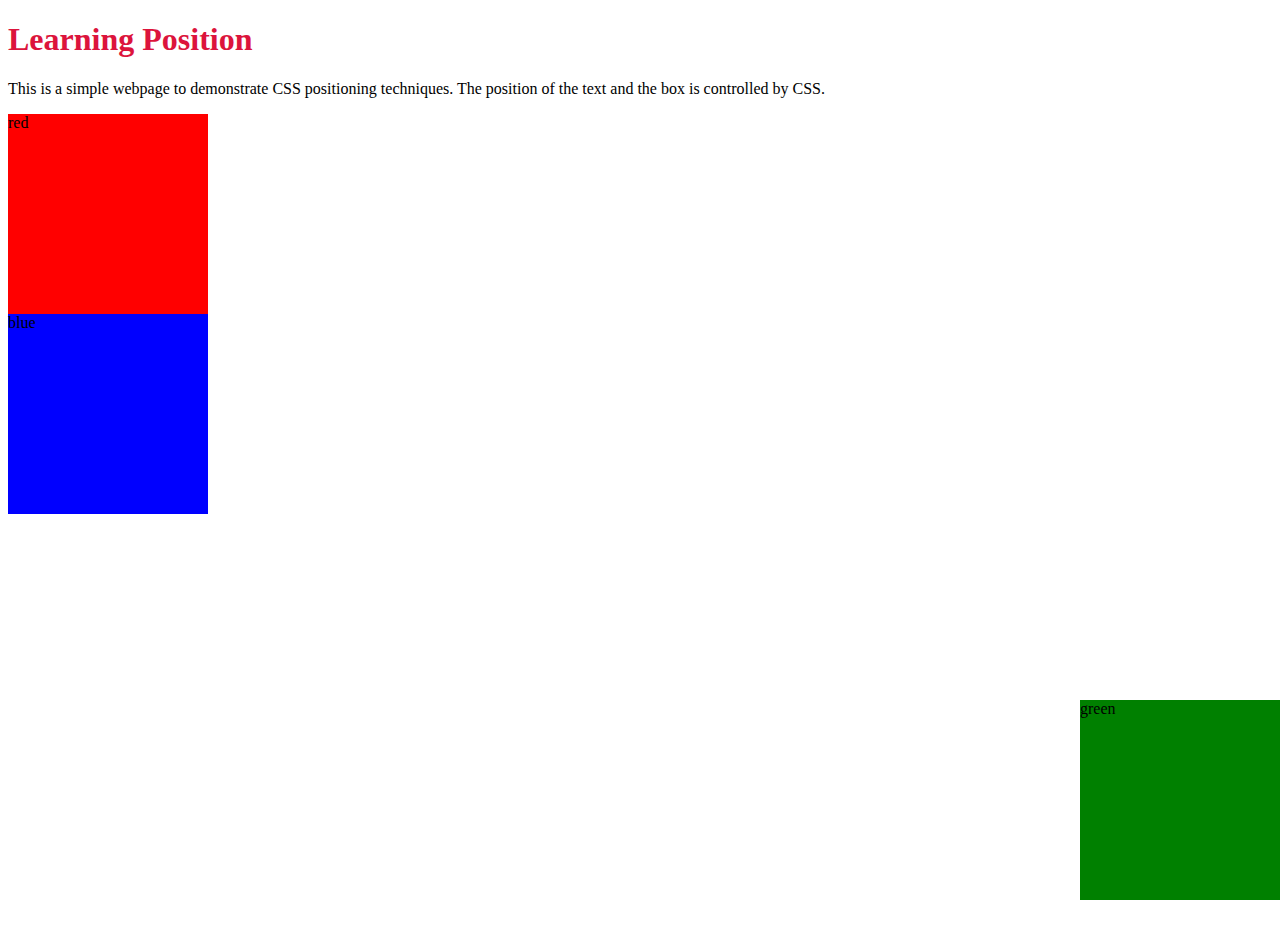
==== position.html @ 90190025 "First commit for css learning" ====
<!DOCTYPE html>
<html lang="en">
  <head>
    <meta charset="UTF-8" />
    <meta name="viewport" content="width=device-width, initial-scale=1.0" />
    <title>Learning Position</title>
    <style>
      body {
        height: 100vh;
      }
      h1 {
        color: crimson;
      }

      .container {
        width: 100%;
      }
      .container > div {
        width: 200px;
        height: 200px;
      }
      .red {
        background-color: red;
      }
      .green {
        background-color: green;
        position: absolute;
        right: 0;
        bottom: 0;
      }

      .blue {
        background-color: blue;
      }
    </style>
  </head>
  <body>
    <section>
      <h1>Learning Position</h1>
      <p>
        This is a simple webpage to demonstrate CSS positioning techniques. The
        position of the text and the box is controlled by CSS.
      </p>
    </section>
    <section class="container">
      <div class="red">red</div>
      <div class="green">green</div>
      <div class="blue">blue</div>
      <div></div>
    </section>
  </body>
</html>
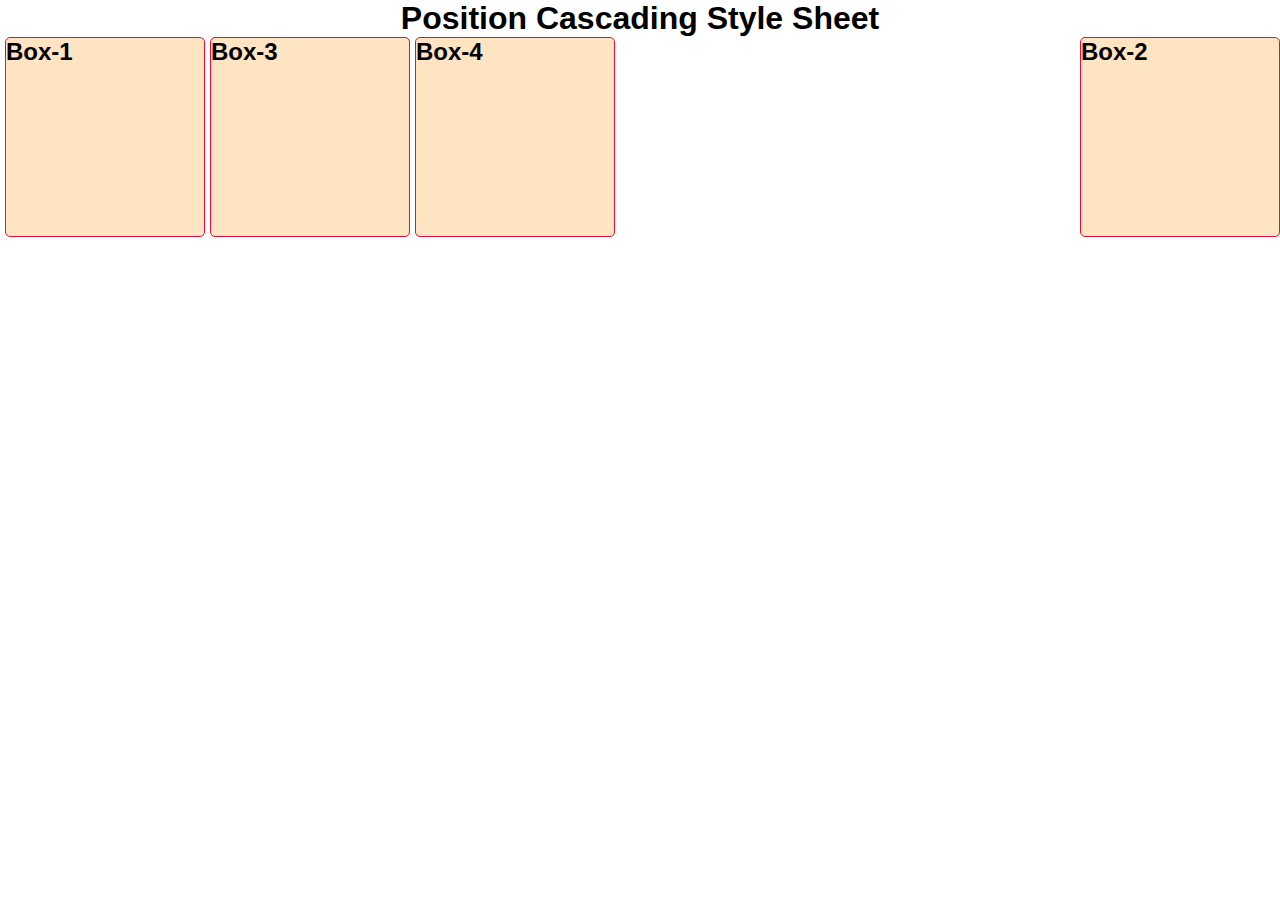
==== commit 40e6e68b: "css bonus practice" ====
--- a/position.html
+++ b/position.html
@@ -3,50 +3,53 @@
   <head>
     <meta charset="UTF-8" />
     <meta name="viewport" content="width=device-width, initial-scale=1.0" />
-    <title>Learning Position</title>
+    <title>Position CSS</title>
     <style>
-      body {
-        height: 100vh;
+      * {
+        margin: 0;
+        padding: 0;
+        box-sizing: border-box;
+        font-family: sans-serif;
       }
-      h1 {
-        color: crimson;
+      .container {
+        display: flex;
+        position: relative;
       }
 
-      .container {
-        width: 100%;
-      }
-      .container > div {
+      .box {
         width: 200px;
         height: 200px;
+        margin-left: 5px;
+        border-radius: 5px;
+        background-color: bisque;
+        border: 1px solid crimson;
       }
-      .red {
-        background-color: red;
+      .box-3 {
+        z-index: 1;
       }
-      .green {
-        background-color: green;
+      .box-2 {
         position: absolute;
+        bottom: 0;
         right: 0;
-        bottom: 0;
-      }
-
-      .blue {
-        background-color: blue;
+        margin: 0;
       }
     </style>
   </head>
   <body>
-    <section>
-      <h1>Learning Position</h1>
-      <p>
-        This is a simple webpage to demonstrate CSS positioning techniques. The
-        position of the text and the box is controlled by CSS.
-      </p>
-    </section>
+    <h1 style="text-align: center">Position Cascading Style Sheet</h1>
     <section class="container">
-      <div class="red">red</div>
-      <div class="green">green</div>
-      <div class="blue">blue</div>
-      <div></div>
+      <div class="box box-1">
+        <h2>Box-1</h2>
+      </div>
+      <div class="box box-2">
+        <h2>Box-2</h2>
+      </div>
+      <div class="box box-3">
+        <h2>Box-3</h2>
+      </div>
+      <div class="box box-4">
+        <h2>Box-4</h2>
+      </div>
     </section>
   </body>
 </html>
